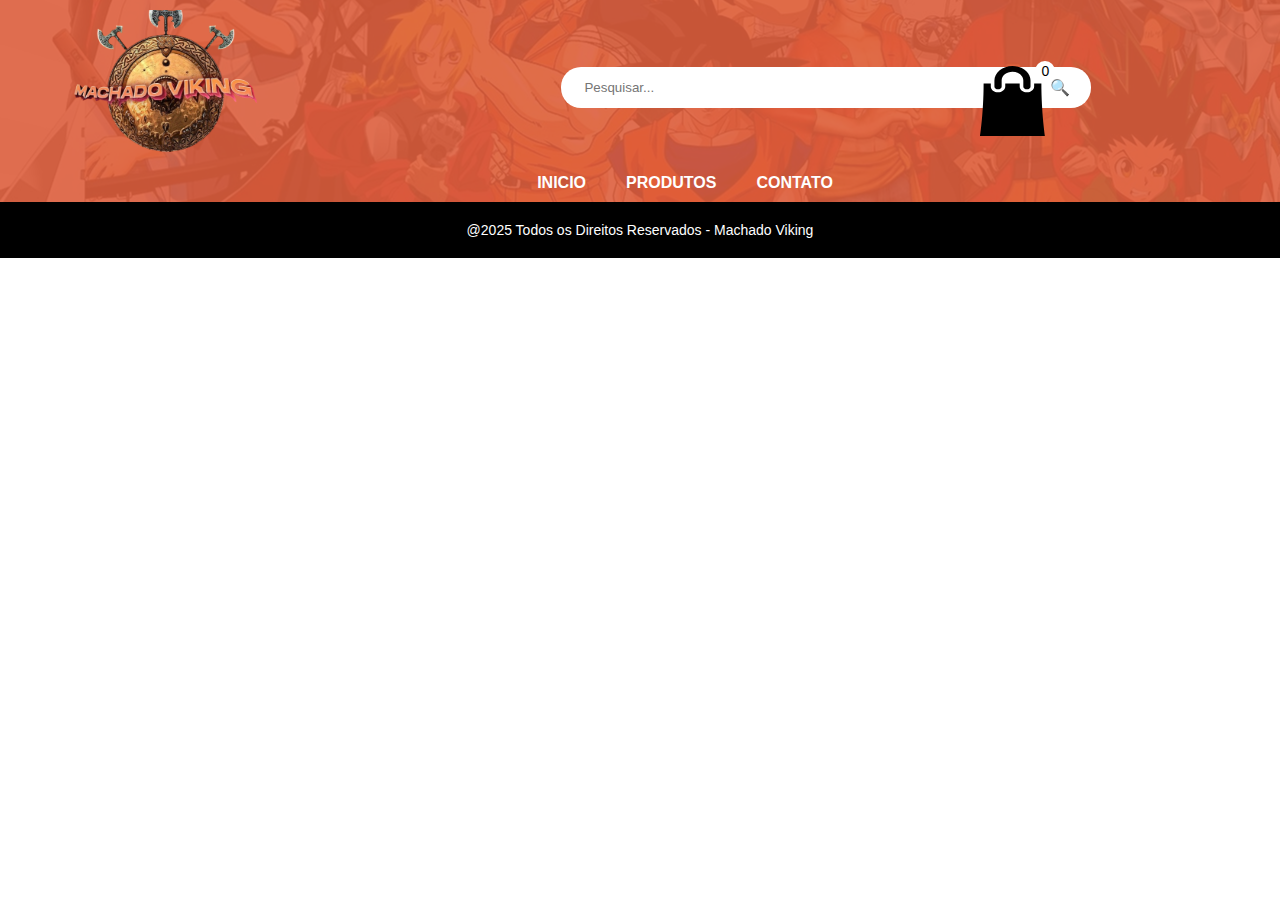
==== pages/Contatos.html @ c68c655a "ajustes" ====
<!DOCTYPE html>
<html lang="pt-br">
  <head>
    <meta charset="UTF-8" />
    <meta name="viewport" content="width=device-width, initial-scale=1.0" />
    <title>Contatos</title>
    <link rel="stylesheet" href="../Global.css" />
    <link rel="stylesheet" href="../styles/Contatos.css" />
    <link
      rel="shortcut icon"
      href="../assets/Logo/machadovikinglogo.svg"
      type="image/x-icon"
    />
  </head>
  <body>
    <header class="header">
      <div class="logo">
        <img
          src="../assets/Logo/machadovikinglogo.svg"
          alt="Logo Machado Viking"
        />
      </div>
      <div class="search-bar">
        <input type="text" placeholder="Pesquisar..." />
        <button type="submit">🔍</button>
      </div>
      <nav class="nav-links">
        <a href="../index.html">INICIO</a>
        <a href="./Produtos.html">PRODUTOS</a>
        <a href="./Contatos.html">CONTATO</a>
      </nav>
      <div class="cart">
        <img src="../assets/bag2.svg" alt="Carrinho" />
        <span class="cart-count">0</span>
      </div>
    </header>
    <main></main>
    <footer class="footer">
      <p class="footer-text">
        @2025 Todos os Direitos Reservados - Machado Viking
      </p>
    </footer>
  </body>
</html>
---- Global.css ----
body {
  margin: 0;
  font-family: Arial, sans-serif;
  background-color: white;
}

.header {
  display: flex;
  justify-content: space-between;
  align-items: center;
  padding: 10px 20px;
  background-image: url(./assets/Animes.png);
  background-color: rgba(217, 78, 41, 0.9);
  flex-wrap: wrap;
}

.logo {
  margin-left: 50px;
}

.logo img {
  height: 150px;
  padding: 0%;
}

.search-bar {
  display: flex;
  align-items: center;
  background-color: white;
  border-radius: 20px;
  padding: 5px 15px;
  width: 100%;
  max-width: 500px;
  margin: 10px auto;
  margin-left: 300px;
}

.search-bar input {
  border: none;
  outline: none;
  flex: 1;
  padding: 8px;
}

.search-bar button {
  background: none;
  border: none;
  cursor: pointer;
  font-size: 16px;
}

.nav-links {
  display: flex;
  gap: 40px;
  justify-content: center;
  width: 100%;
  margin-top: 10px;
  margin-left: 90px;
}

.nav-links a {
  text-decoration: none;
  color: white;
  font-weight: bold;
}

.nav-links a:hover {
  text-decoration: underline;
}

.cart {
  display: flex;
  align-items: center;
  position: absolute;
  margin-left: 75%;
}

.cart img {
  height: 70px;
}

.cart-count {
  position: absolute;
  top: -5px;
  right: -10px;
  background-color: white;
  color: black;
  border-radius: 50%;
  padding: 2px 6px;
  font-size: 14px;
}

.footer {
  background-color: black;
  padding: 20px 0;
  display: flex;
  justify-content: center;
  align-items: center;
}

.footer-text {
  color: white;
  font-size: 14px;
  margin: 0;
}
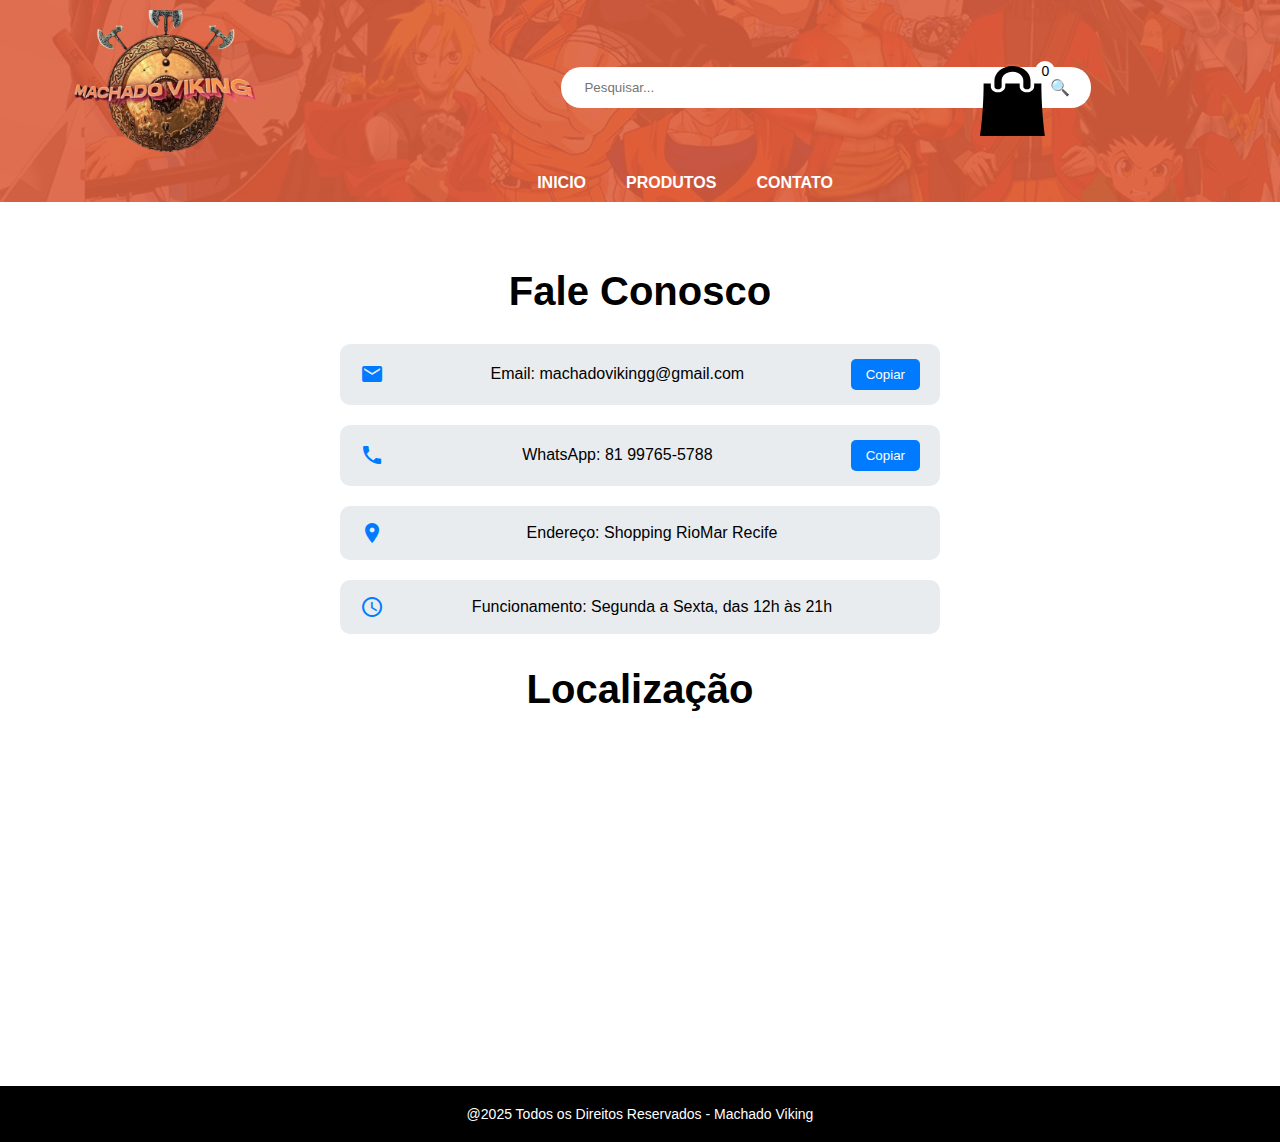
==== commit 98f2df01: "adicionando pagina de contatos" ====
--- a/pages/Contatos.html
+++ b/pages/Contatos.html
@@ -6,6 +6,10 @@
     <title>Contatos</title>
     <link rel="stylesheet" href="../Global.css" />
     <link rel="stylesheet" href="../styles/Contatos.css" />
+    <link
+      rel="stylesheet"
+      href="https://fonts.googleapis.com/icon?family=Material+Icons"
+    />
     <link
       rel="shortcut icon"
       href="../assets/Logo/machadovikinglogo.svg"
@@ -34,7 +38,55 @@
         <span class="cart-count">0</span>
       </div>
     </header>
-    <main></main>
+    <main class="contato">
+      <h1 class="titulo-contato">Fale Conosco</h1>
+
+      <section class="info-contato">
+        <div class="item-contato">
+          <span class="material-icons">email</span>
+          <p>
+            Email:
+            <span class="texto-copiavel" data-text="machadovikingg@gmail.com"
+              >machadovikingg@gmail.com</span
+            >
+          </p>
+          <button class="copiar">Copiar</button>
+        </div>
+
+        <div class="item-contato">
+          <span class="material-icons">phone</span>
+          <p>
+            WhatsApp:
+            <span class="texto-copiavel" data-text="81 99765-5788"
+              >81 99765-5788</span
+            >
+          </p>
+          <button class="copiar">Copiar</button>
+        </div>
+
+        <div class="item-contato">
+          <span class="material-icons">place</span>
+          <p>Endereço: Shopping RioMar Recife</p>
+        </div>
+        <div class="item-contato">
+          <span class="material-icons">access_time</span>
+          <p>Funcionamento: Segunda a Sexta, das 12h às 21h</p>
+        </div>
+      </section>
+
+      <section class="mapa">
+        <h2 class="titulo-local">Localização</h2>
+        <iframe
+          src="https://www.google.com/maps/embed?pb=!1m18!1m12!1m3!1d3949.933548299123!2d-34.90167852518599!3d-8.085004591898389!2m3!1f0!2f0!3f0!3m2!1i1024!2i768!4f13.1!3m3!1m2!1s0x7ab18a473dbf6b1%3A0x376cf0ff78bcf33c!2sRioMar%20Recife!5e0!3m2!1spt-BR!2sbr!4v1710700000000"
+          width="100%"
+          height="300"
+          style="border: 0"
+          allowfullscreen=""
+          loading="lazy"
+        ></iframe>
+      </section>
+    </main>
+    <script src="../js/contato.js"></script>
     <footer class="footer">
       <p class="footer-text">
         @2025 Todos os Direitos Reservados - Machado Viking
--- a/styles/Contatos.css
+++ b/styles/Contatos.css
@@ -0,0 +1,85 @@
+/*
+body {
+  background-image: url(../assets/Contato/bg3.jpg);
+  background-repeat: no-repeat;
+  background-size: cover;
+}
+*/
+.contato {
+  font-family: "Poppins", sans-serif;
+  max-width: 600px;
+  width: 90%;
+  margin: 20px auto;
+  padding: 20px;
+  background-color: rgba(255, 255, 255, 0);
+  border-radius: 15px;
+}
+
+.titulo-contato,
+.titulo-local {
+  font-size: 2.5em;
+  margin-bottom: 30px;
+  color: black;
+  font-weight: 600;
+  text-align: center;
+}
+
+.info-contato {
+  display: flex;
+  flex-direction: column;
+  gap: 20px;
+  margin-bottom: 30px;
+}
+
+.item-contato {
+  display: flex;
+  align-items: center;
+  justify-content: space-between;
+  background: #e9ecef;
+  padding: 15px 20px;
+  border-radius: 10px;
+  transition: background-color 0.3s ease;
+}
+
+.item-contato:hover {
+  background-color: #d6d8db;
+}
+
+.material-icons {
+  font-size: 28px;
+  color: #007bff;
+}
+
+.copiar {
+  background: #007bff;
+  color: white;
+  border: none;
+  padding: 8px 15px;
+  cursor: pointer;
+  border-radius: 5px;
+  transition: background-color 0.3s ease;
+}
+
+.copiar:hover {
+  background-color: #0056b3;
+}
+
+.mapa {
+  margin-top: 30px;
+  text-align: center;
+}
+
+.item-contato p {
+  margin: 0 auto;
+}
+
+@media (max-width: 768px) {
+  .titulo-contato {
+    font-size: 2em;
+  }
+  .item-contato {
+    flex-direction: column;
+    gap: 10px;
+    align-items: center;
+  }
+}
